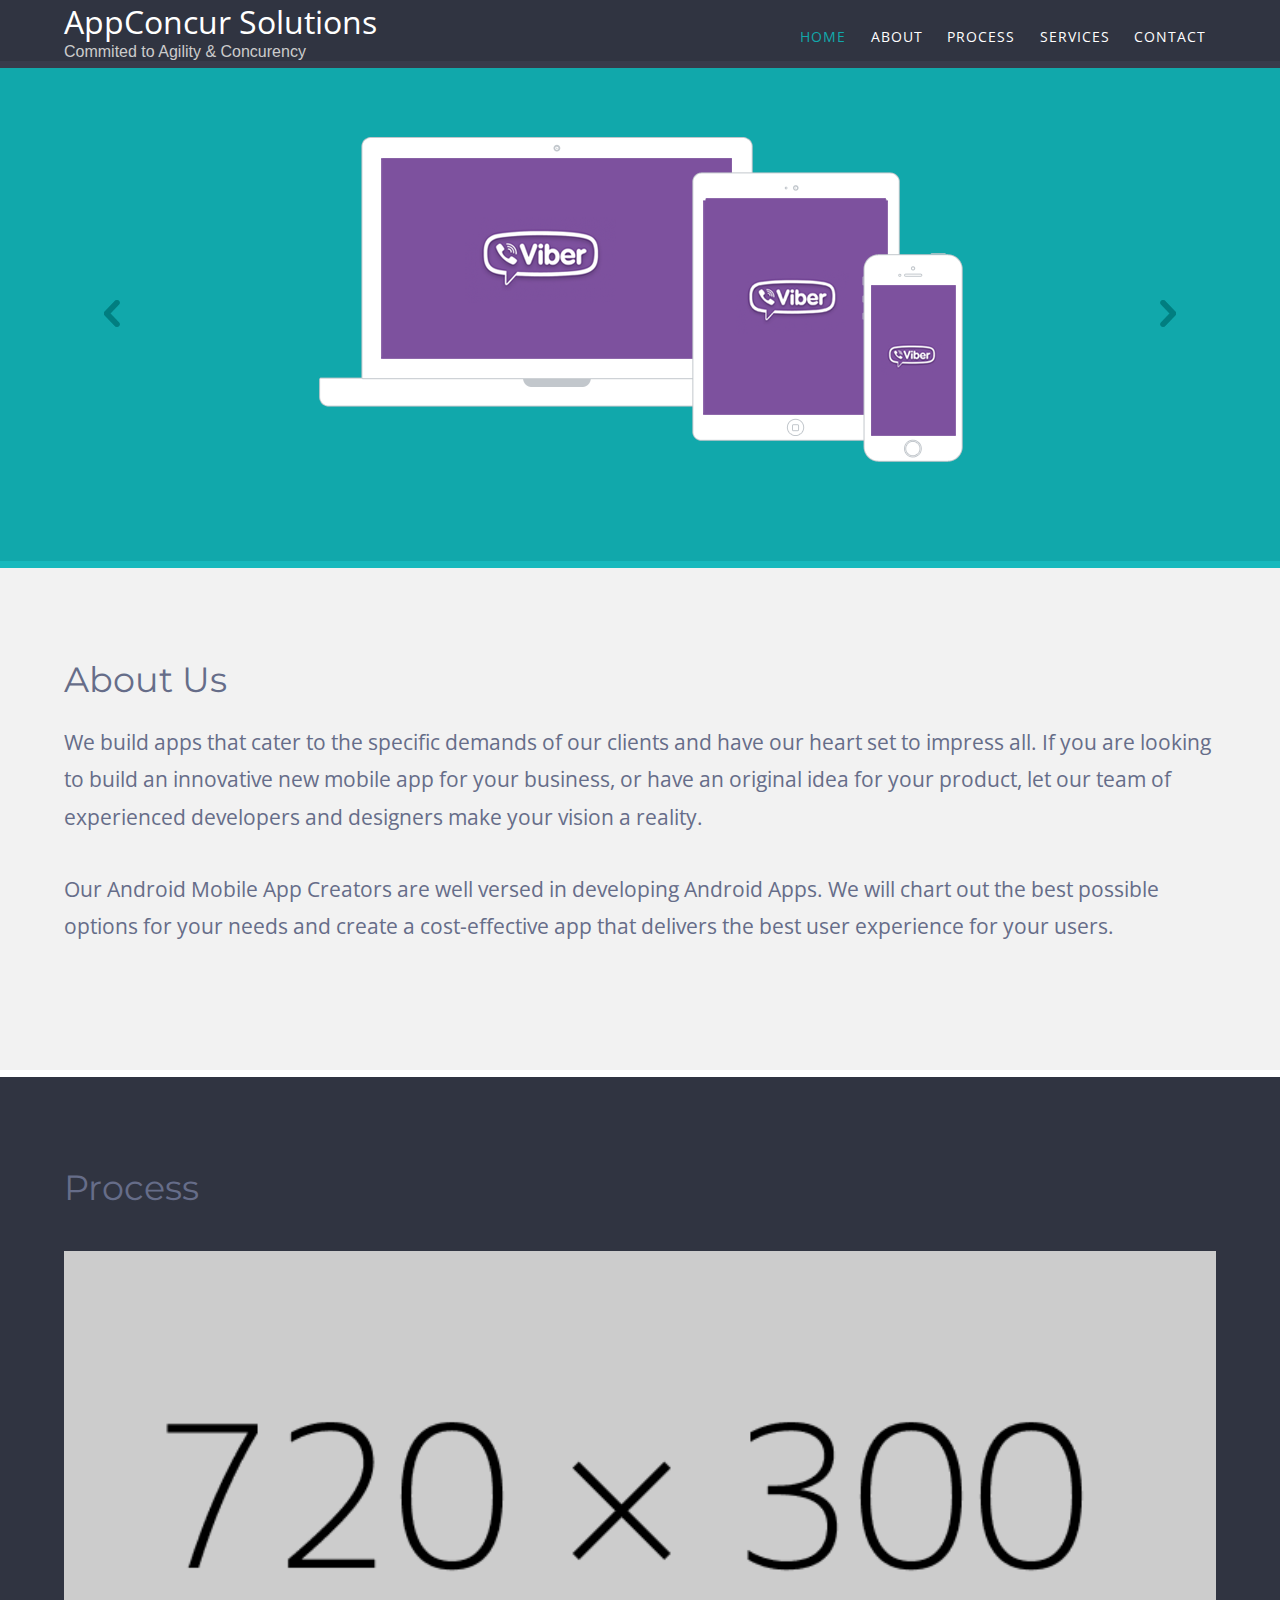
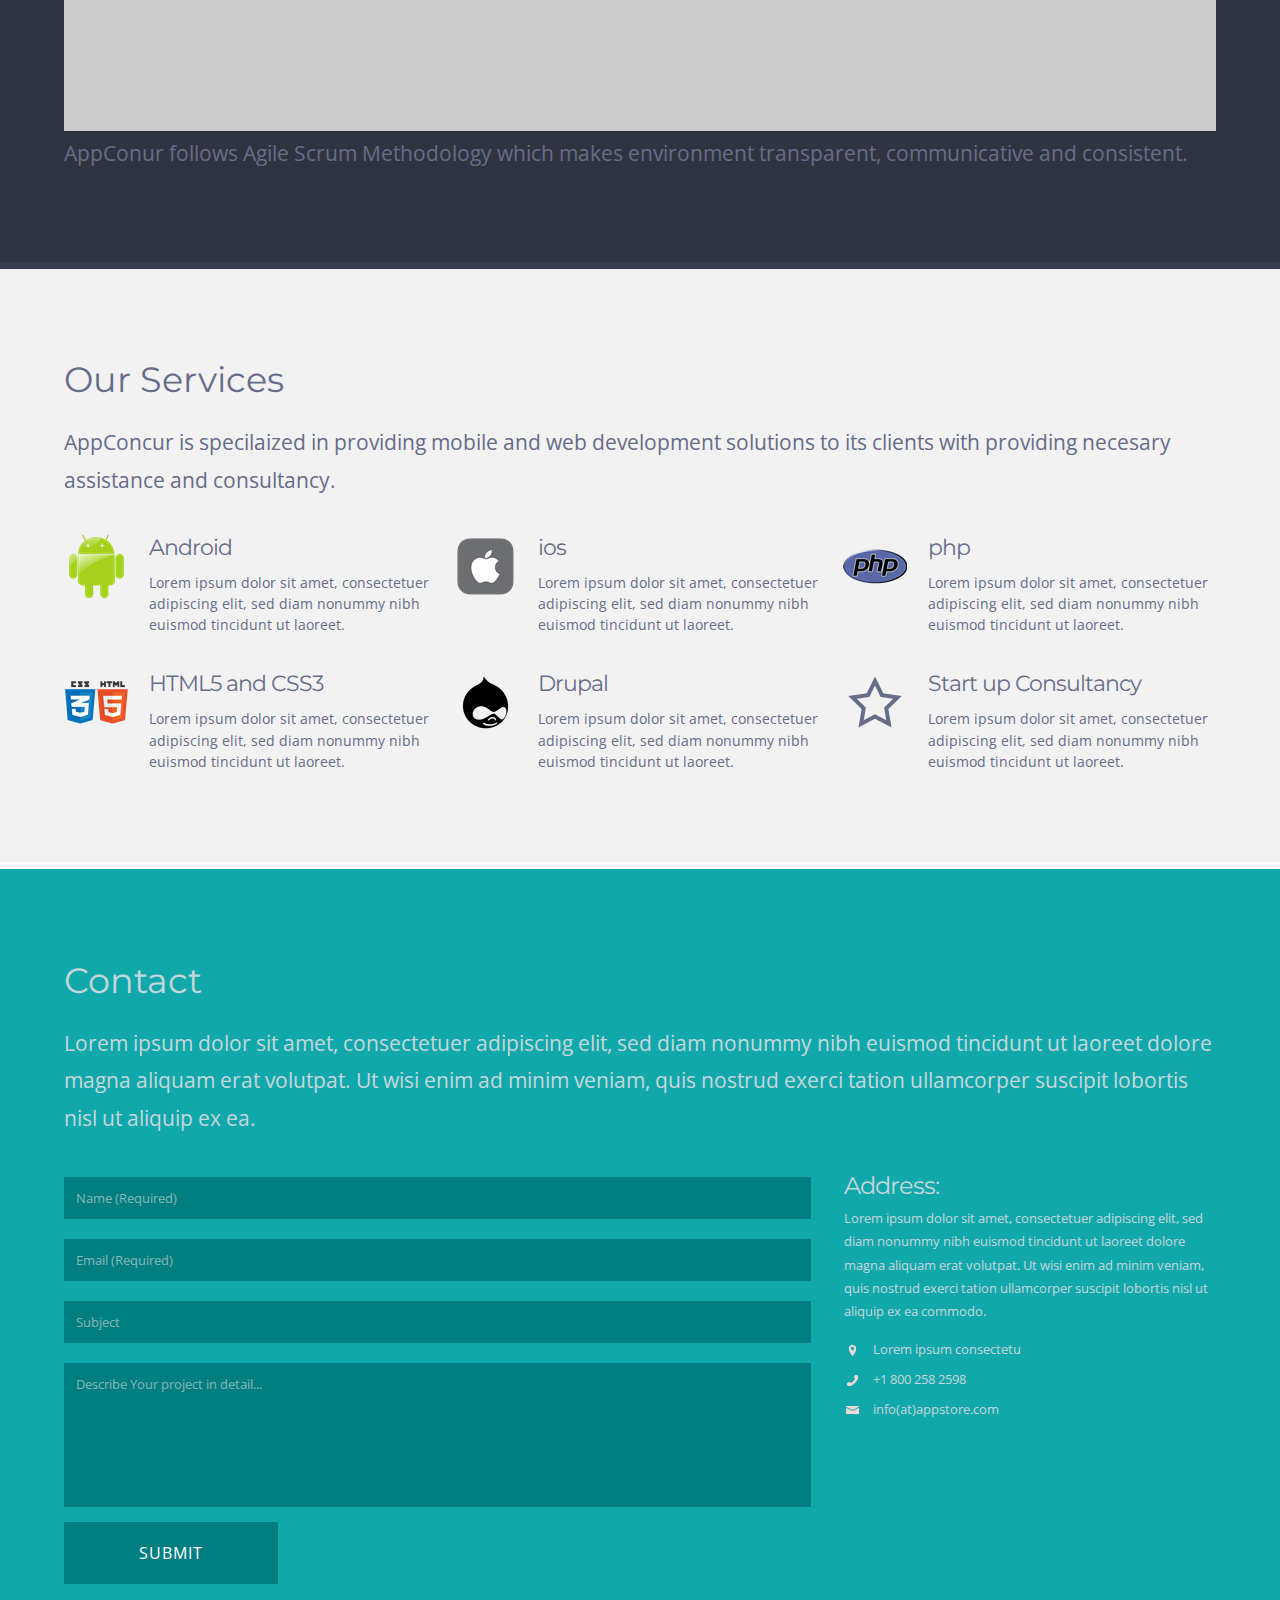
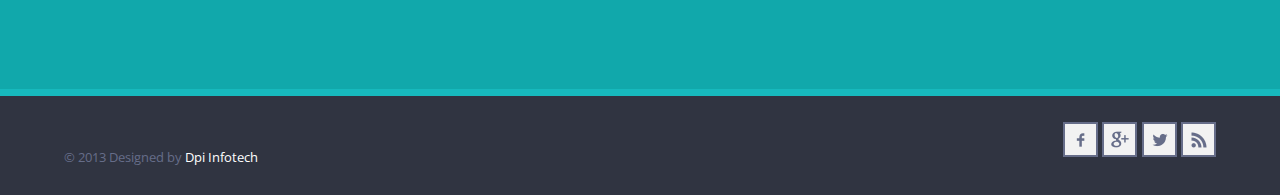
==== index.html @ c30df6b6 "new site update" ====
<!--A Design by W3layouts
Author: W3layout
Author URL: http://w3layouts.com
License: Creative Commons Attribution 3.0 Unported
License URL: http://creativecommons.org/licenses/by/3.0/
-->
<!DOCTYPE HTML>
<html>
<head>
<title>AppConcur Solutions</title>
<link href="css/style.css" rel="stylesheet" type="text/css" media="all" />
<meta name="viewport" content="width=device-width, initial-scale=1, maximum-scale=1">
<meta http-equiv="Content-Type" content="text/html; charset=utf-8" />
<link href='http://fonts.googleapis.com/css?family=Open+Sans' rel='stylesheet' type='text/css'>
<link href='http://fonts.googleapis.com/css?family=Montserrat' rel='stylesheet' type='text/css'>
<script type="text/javascript" src="https://ajax.googleapis.com/ajax/libs/jquery/1.9.1/jquery.min.js"></script>
<!--light box-->
<script src="js/superfish.js"></script>
<script type="text/javascript" src="js/jquery.lightbox.js"></script>
<link rel="stylesheet" type="text/css" href="css/lightbox.css" media="screen">
	<script type="text/javascript">
		$(function() {
			$('.gallery a').lightBox();
		});
   </script>
<script type="text/javascript" src="js/move-top.js"></script>
<script type="text/javascript" src="js/easing.js"></script>
   <script type="text/javascript">
		jQuery(document).ready(function($) {
			$(".scroll").click(function(event){		
				event.preventDefault();
				$('html,body').animate({scrollTop:$(this.hash).offset().top},1200);
			});
		});
	</script>
</head>
<body>
   <div class="header">	
    <div class="header-top">
       <div class="wrap"> 
	         <div class="logo">
				<!--<a href="index.html"><img src="images/logo.png" alt=""/></a>-->
				<h1><a href="index.html">AppConcur Solutions</a></h1>
				<h3 style="color:#ccc;">Commited to Agility & Concurency</h3>
			 </div>
			 <div class="cssmenu">
				<ul id="nav">
					 <li class="current"><a href="#section-1">Home</a></li>
					 <li><a href="#section-2">About</a></li>
					 <li><a href="#section-3">Process</a></li>
					 <li><a href="#section-4">Services</a></li>
				     <li><a href="#section-5">Contact</a></li>
				</ul>
		    </div>
		    <div class="clear"></div>
	   </div>
	 </div>
   </div>
   <div class="banner section" id="section-1">
       <div class="wrap"> 		 
           <div class="wmuSlider example1">
			   <div class="wmuSliderWrapper">
				   <article style="position: absolute; width: 100%; opacity: 0;"> <img src="images/header-banner.png" alt=""> </article>
				   <article style="position: relative; width: 100%; opacity: 1;"> <img src="images/header-banner1.png" alt=""> </article>
				   <article style="position: absolute; width: 100%; opacity: 0;"> <img src="images/header-banner.png" alt=""> </article>
				   <article style="position: absolute; width: 100%; opacity: 0;"> <img src="images/header-banner1.png" alt=""> </article>
				   <article style="position: absolute; width: 100%; opacity: 0;"> <img src="images/header-banner.png" alt=""> </article>
				</div>
                <a class="wmuSliderPrev">Previous</a><a class="wmuSliderNext">Next</a>
           </div>
            	      <script src="js/jquery.wmuSlider.js"></script> 
					  <script type="text/javascript" src="js/modernizr.custom.min.js"></script> 
						<script>
       						 $('.example1').wmuSlider();         
   						</script> 	           	      
        </div>
    </div>
	<div class="main" id="container">
	   <div class="content-top section" id="section-2">
	       <div class="wrap">
		        <h2>About Us</h2>
				<p>We build apps that cater to the specific demands of our clients and have our heart set to impress all. If you are looking to build an innovative new mobile app for your business, or have an original idea for your product, let our team of experienced developers and designers make your vision a reality. 

				</p>
				<p>
Our Android Mobile App Creators are well versed in developing Android Apps. We will chart out the best possible options for your needs and create a cost-effective app that delivers the best user experience for your users. </p>
				</p>
				<div class="clear"></div>
			   </div>
		    </div>
		 </div>   
	   <div class="content-middle section" id="section-3">
		  <div class="wrap">
				 <h2>Process</h2>
				 <br/>
				 <img src="images/pop.png" style="width:100%;">
				 <p>AppConur follows Agile Scrum Methodology which makes environment transparent, communicative and consistent.
				 
				 </p>
				 
				 
		   <div class="container">
	
	
	
	  </div>
	 </div>
    </div>
		<div class="content-top section" id="section-4">
		   <div class="wrap">
		        <h2>Our Services</h2>
				<p>AppConcur is specilaized in providing mobile and web development solutions to its clients with providing
				necesary assistance and consultancy.
				
				</p>
				<div class="content-topbox">
				  <div class="col_1_of_3 span_1_of_3">
					<div class="dc-head">
						<div class="dc-head-icon">
							<span> </span>
						</div>
						<div class="dc-head-info">
							<h3>Android</h3>
							<span>Lorem ipsum dolor sit amet, consectetuer adipiscing elit, sed diam nonummy nibh euismod tincidunt ut laoreet.</span>
						</div>
						<div class="clear"> </div>
					</div>
				  </div>
				 <div class="col_1_of_3 span_1_of_3">
					<div class="dc-head">
						<div class="dc-head-icon1">
							<span> </span>
						</div>
						<div class="dc-head-info">
							<h3>ios</h3>
							<span>Lorem ipsum dolor sit amet, consectetuer adipiscing elit, sed diam nonummy nibh euismod tincidunt ut laoreet.</span>
						</div>
						<div class="clear"> </div>
					</div>
				  </div>
				  <div class="col_1_of_3 span_1_of_3">
					<div class="dc-head">
						<div class="dc-head-icon2">
							<span> </span>
						</div>
						<div class="dc-head-info">
							<h3>php</h3>
							<span>Lorem ipsum dolor sit amet, consectetuer adipiscing elit, sed diam nonummy nibh euismod tincidunt ut laoreet.</span>
						</div>
						<div class="clear"> </div>
					</div>
				  </div>
				<div class="clear"></div>
			</div>
			<div class="section group">
				  <div class="col_1_of_3 span_1_of_3">
					<div class="dc-head">
						<div class="dc-head-icon3">
							<span> </span>
						</div>
						<div class="dc-head-info">
							<h3>HTML5 and CSS3</h3>
							<span>Lorem ipsum dolor sit amet, consectetuer adipiscing elit, sed diam nonummy nibh euismod tincidunt ut laoreet.</span>
						</div>
						<div class="clear"> </div>
					</div>
				  </div>
				 <div class="col_1_of_3 span_1_of_3">
					<div class="dc-head">
						<div class="dc-head-icon4">
							<span> </span>
						</div>
						<div class="dc-head-info">
							<h3>Drupal</h3>
							<span>Lorem ipsum dolor sit amet, consectetuer adipiscing elit, sed diam nonummy nibh euismod tincidunt ut laoreet.</span>
						</div>
						<div class="clear"> </div>
					</div>
				  </div>
				  <div class="col_1_of_3 span_1_of_3">
					<div class="dc-head">
						<div class="dc-head-icon5">
							<span> </span>
						</div>
						<div class="dc-head-info">
							<h3>Start up Consultancy</h3>
							<span>Lorem ipsum dolor sit amet, consectetuer adipiscing elit, sed diam nonummy nibh euismod tincidunt ut laoreet.</span>
						</div>
						<div class="clear"> </div>
					</div>
				  </div>
				<div class="clear"></div>
			</div>
		   </div>
		</div>
	</div>
    <div class="footer section" id="section-5">
       <div class="footer-top">
     	  <div class="wrap">
     		<h2>Contact</h2>
			<p>Lorem ipsum dolor sit amet, consectetuer adipiscing elit, sed diam nonummy nibh euismod tincidunt ut laoreet dolore magna aliquam erat volutpat. Ut wisi enim ad minim veniam, quis nostrud exerci tation ullamcorper suscipit lobortis nisl ut aliquip ex ea.</p>
			<div class="section group">
			  <div class="col span_2_of_3">
				  <div class="contact-form">
				  	  <form method="post" action="contact-post.html">
					    	<div>
					    		<input type="text" class="textbox" value="Name (Required)" onfocus="this.value = '';" onblur="if (this.value == '') {this.value = 'Name';}">
						    	
						    </div>
						    <div>
						    	<input type="text" class="textbox" value="Email (Required)" onfocus="this.value = '';" onblur="if (this.value == '') {this.value = 'Email';}">
						    </div>
						    <div>
						     	<input type="text" class="textbox" value="Subject" onfocus="this.value = '';" onblur="if (this.value == '') {this.value = 'Subject';}">
						    </div>
						    <div>
						    	<textarea value="Message:" onfocus="this.value = '';" onblur="if (this.value == '') {this.value = 'Message';}">Describe Your project in detail...</textarea>
						    </div>
						    <button class="btn btn-8 btn-8c">Submit</button>
					    </form>
				  </div>
  				</div>
				<div class="col span_1_of_3">
					<div class="company_address">
				     	<h5>Address:</h5>
				     	<p>Lorem ipsum dolor sit amet, consectetuer adipiscing elit, sed diam nonummy nibh euismod tincidunt ut laoreet dolore magna aliquam erat volutpat. Ut wisi enim ad minim veniam, quis nostrud exerci tation ullamcorper suscipit lobortis nisl ut aliquip ex ea commodo.</p>
						<ul class="list3">
							<li>
								<img src="images/location.png" alt=""/>
								<div class="extra-wrap">
								  <p>Lorem ipsum  consectetu</p>
								</div>
							</li>
							<li>
								<img src="images/phone.png" alt=""/>
								<div class="extra-wrap">
									<p>+1 800 258 2598</p>
								</div>
							</li>
							<li>
								<img src="images/mail.png" alt=""/>
								<div class="extra-wrap">
									<p>info(at)appstore.com</p>
								</div>
							</li>
						</ul>
				   </div>
				 </div>
				 <div class="clear"></div>
			  </div>
     	</div>
     </div>
     <div class="footer-bottom">
       <div class="wrap">
        <div class="copy">
		    <p class="copy">© 2013 Designed by  <a href="#" target="_blank">Dpi Infotech</a> </p>
	    </div>
	    <div class="social-footer">	
			<ul>	
		        <li class="facebook"><a href="#"><span> </span></a></li>
			    <li class="google"><a href="#"><span> </span></a></li>
			    <li class="twitter"><a href="#"><span> </span></a></li>
			    <li class="rss"><a href="#"><span> </span></a></li>	        	
		   </ul>
	    </div>
	    <div class="clear"></div>
	    <script type="text/javascript">
			$(document).ready(function() {
			
				var defaults = {
		  			containerID: 'toTop', // fading element id
					containerHoverID: 'toTopHover', // fading element hover id
					scrollSpeed: 1200,
					easingType: 'linear' 
		 		};
				
				
				$().UItoTop({ easingType: 'easeOutQuart' });
				
			});
		</script>
           <a href="#" id="toTop" style="display: block;"><span id="toTopHover" style="opacity: 1;"></span></a>
	  </div>
	</div>
	<script src="js/jquery.scrollTo.js"></script>
	<script src="js/jquery.nav.js"></script>
	<script>
	$(document).ready(function() {
		$('#nav').onePageNav({
			begin: function() {
			console.log('start')
			},
			end: function() {
			console.log('stop')
			}
		});
	});
	</script>
</div>
</body>
</html>
---- css/style.css ----
/*
Author: W3layout
Author URL: http://w3layouts.com
License: Creative Commons Attribution 3.0 Unported
License URL: http://creativecommons.org/licenses/by/3.0/
*/
/* reset */
html,body,div,span,applet,object,iframe,h1,h2,h3,h4,h5,h6,p,blockquote,pre,a,abbr,acronym,address,big,cite,code,del,dfn,em,img,ins,kbd,q,s,samp,small,strike,strong,sub,sup,tt,var,b,u,i,dl,dt,dd,ol,nav ul,nav li,fieldset,form,label,legend,table,caption,tbody,tfoot,thead,tr,th,td,article,aside,canvas,details,embed,figure,figcaption,footer,header,hgroup,menu,nav,output,ruby,section,summary,time,mark,audio,video{margin:0;padding:0;border:0;font-size:100%;font:inherit;vertical-align:baseline;}
article, aside, details, figcaption, figure,footer, header, hgroup, menu, nav, section {display: block;}
ol,ul{list-style:none;margin:0;padding:0;}
blockquote,q{quotes:none;}
blockquote:before,blockquote:after,q:before,q:after{content:'';content:none;}
table{border-collapse:collapse;border-spacing:0;}
/* start editing from here */
a{text-decoration:none;}
.txt-rt{text-align:right;}/* text align right */
.txt-lt{text-align:left;}/* text align left */
.txt-center{text-align:center;}/* text align center */
.float-rt{float:right;}/* float right */
.float-lt{float:left;}/* float left */
.clear{clear:both;}/* clear float */
.pos-relative{position:relative;}/* Position Relative */
.pos-absolute{position:absolute;}/* Position Absolute */
.vertical-base{	vertical-align:baseline;}/* vertical align baseline */
.vertical-top{	vertical-align:top;}/* vertical align top */
.underline{	padding-bottom:5px;	border-bottom: 1px solid #eee; margin:0 0 20px 0;}/* Add 5px bottom padding and a underline */
nav.vertical ul li{	display:block;}/* vertical menu */
nav.horizontal ul li{	display: inline-block;}/* horizontal menu */
img{max-width:100%;}
/*end reset*/
body{
	font-family:Arial, Helvetica, sans-serif;
	background:#fff;
}
.wrap{
	width:80%;
	margin:0 auto;
	-moz-transition:all .2s linear;
	-webkit-transition:all .2s linear; 
	-o-transition:all .2s linear; 
	-ms-transition:all .2s linear;
}
.header-top{
	position: fixed;
	z-index:9999;
	width: 100%;
	clear: both;
	background:#303441;
	border-bottom:7px solid #383B4B;
}
.logo{
	float:left;
}
.logo h1 a{
	font-family: 'Open Sans', sans-serif;
	color:#fff;
	font-size:2em;
}
/*--menu--*/
.cssmenu{
	float:right;
	padding-top: 17px;
}
.cssmenu > ul > li {
	display: inline-block;
}
.cssmenu > ul > li.active a, .cssmenu > ul > li a:hover {
	color:#11A8AB;
}
#nav .current a {
	color:#11A8AB;
}
.cssmenu > ul > li > a {
	color:#fff;
	display: block;
	margin: 10px 10px;
	letter-spacing: 1px;
	font-size:0.89em;
	font-family: 'Open Sans', sans-serif;
	text-transform: uppercase;
}
.banner{
	background:#11A8AB;
	padding:8% 0 5%;
	border-bottom:7px solid #17B9BD;
	position:relative;
}
/**** Slider *****/
.wmuSlider {
	position: relative;
	overflow: hidden;
}
.wmuSlider .wmuSliderWrapper article {
	position: relative;
	text-align: center;
}
.wmuSlider .wmuSliderWrapper article img {
	max-width: 100%;
	width: auto;
	height: auto;
	display:block;
	margin:0 auto;
}
.wmuGallery .wmuGalleryImage {
	position: relative;
	text-align: center;
}
.wmuGallery .wmuGalleryImage img {
	max-width: 100%;
	width: auto;
	height: auto;
}
/* Default Skin */
.wmuGallery .wmuGalleryImage {
	margin-bottom: 10px;
}
.wmuSliderPrev, .wmuSliderNext {
	position: absolute;
	width:39px;
	height:39px;
	text-indent: -9999px;
	background: url(../images/arrows.png) no-repeat;
	top:58%;
	margin-top: -40px;
	z-index: 2;
	cursor:pointer;
}
.wmuSliderPrev {
	background-position:20px 3px;
	left:20px;
}
.wmuSliderNext {
	background-position:-20px 3px;
	right:20px;
}
/*--content--*/
.content-top{
	background:#f2f2f2;
	padding:7% 0;
	border-bottom: 7px solid #FFF;
}
.content-top h2{
	font-family: 'Montserrat', sans-serif;
	color:#666d89;
	font-size:2.2em;
	margin-bottom:2%;
}
.content-top p{
	font-family: 'Open Sans', sans-serif;
	color:#666d89;
	font-size:1.3em;
	line-height:1.8em;
	margin-bottom:3%;
}
/*  GRID OF THREE   ============================================================================= */
.col_1_of_3{
	display: block;
	float:left;
	margin:0% 0 0% 1.6%;
}
.col_1_of_3:first-child { margin-left: 0; }
.span_1_of_3 {
	width:32.2%;
}
.span_1_of_3  h3{
	color:#666D89;
	margin-bottom:0.5em;
	font-size:1.4em;
	line-height: 1.2;
	font-family: 'Montserrat', sans-serif;
	font-weight : normal;
	margin-top: 0px;
	letter-spacing: -1px;
}
.span_1_of_3  p  {
	font-size:0.8125em;
	padding:0.5em 0;
	color: #333;
	line-height: 1.5em;
	font-family: 'Open Sans', sans-serif;	
}
/***** Media Quries *****/
@media only screen and (max-width: 1024px) {
	.wrap{
		width:95%;
	}	
}
/*  GO FULL WIDTH AT LESS THAN 640 PIXELS */
@media only screen and (max-width: 640px) and (min-width: 480px) {
	.wrap{
		width:95%;
	}
	.col_1_of_3{ 
		margin: 1% 0 1% 0%;
	}
	.span_1_of_3 {
		width:94%;
		padding:3%;  
	}
}
/*  GO FULL WIDTH AT LESS THAN 480 PIXELS */
@media only screen and (max-width: 480px) {
     
     .wrap{
		width:95%;
	}		
	.col_1_of_3{ 
		margin: 1% 0 1% 0%;
	}
	.span_1_of_3 {
		width:92%;
		padding:4%;
	}
}
.dc-head-icon, .dc-head-icon1, .dc-head-icon2, .dc-head-icon3, .dc-head-icon4, .dc-head-icon5{
	float: left;
	width: 17.5%;
}
.dc-head-info {
	float: left;
	width: 76.5%;
	margin-left: 20px;
}
.dc-head-icon span {
	height: 64px;
	width: 64px;
	display: block;
	background: url(../images/Android-icon.png) no-repeat;
	vertical-align: middle;
}
.dc-head-icon1 span {
	height:64px;
	width:64px;
	display: block;
	background: url(../images/ios.png) no-repeat;
	vertical-align: middle;
}
.dc-head-icon2 span {
	height:64px;
	width:64px;
	display: block;
	background: url(../images/icon_php.png) no-repeat;
	vertical-align: middle;
}
.dc-head-icon3 span {
	height:80px;
	width:80px;
	display: block;
	background: url(../images/htmlcss.png) no-repeat;
	vertical-align: middle;
}
.dc-head-icon4 span {
	height:64px;
	width:64px;
	display: block;
	background: url(../images/drupal.png) no-repeat;
	vertical-align: middle;
}
.dc-head-icon5 span {
	height:64px;
	width:64px;
	display: block;
	background: url(../images/star.png) no-repeat;
	vertical-align: middle;
}
.dc-head-info span {
	font-family: 'Open Sans', sans-serif;
	color: #666D89;
	font-size: 0.89em;
	line-height: 1.5em;
}
.content-topbox{
	padding-bottom:3%;
}
.content-middle{
	padding:7% 0;
	background:#303441;
	border-bottom: 7px solid #383B4B;
}
.content-middle h2 {
	font-family: 'Montserrat', sans-serif;
	color:#666d89;
	font-size: 2.2em;
	margin-bottom: 2%;
}
.content-middle p {
	font-family: 'Open Sans', sans-serif;
	color:#666d89;
	font-size: 1.3em;
	line-height: 1.8em;
}
#info {
	-webkit-border-radius:5px;
	-moz-border-radius:5px;
	border-radius:5px;				
	background:#fcf8e3;
	border:1px solid  #fbeed5;
	width:95%;
	max-width:900px;
	margin:0 auto 40px auto;
	font-family:arial;
	font-size:12px;
	-webkit-box-sizing: border-box;
	-moz-box-sizing: border-box;
	-o-box-sizing: border-box;
}

	#info .info-wrapper {
		padding:10px;
	-webkit-box-sizing: border-box;
	-moz-box-sizing: border-box;
	-o-box-sizing: border-box;

	}
	#info a {
		color:#c09853;
		text-decoration:none;
	}
	#info p {
		margin:5px 0 0 0;
	}
.container { 
	position: relative; 
	-webkit-transition: all 1s ease;
  -moz-transition: all 1s ease;
  -o-transition: all 1s ease;
  transition: all 1s ease;	
 font-family: 'Open Sans', sans-serif;
}
#filters {
	padding:30px 0 70px;
	list-style: none;
	
}
	#filters li {
		float:left;
	}
	#filters li span {
	color:#666D89;
	font-family: 'Open Sans', sans-serif;
	font-size: 0.8125em;
	font-weight: normal;
	padding: 5px 12px;
	background: none;
	display: inline-block;
	-webkit-transition: all 0.3s ease-out;
	-moz-transition: all 0.3s ease-out;
	-ms-transition: all 0.3s ease-out;
	-o-transition: all 0.3s ease-out;
	transition: all 0.3s ease-out;
	cursor: pointer;
	margin-right: 10px;
	border: 1px solid #666D89;
	border-radius: 10px;
	-webkit-border-radius: 10px;
	-moz-border-radius: 10px;
	-o-border-radius: 10px;
	}
	#filters li span:hover {
		background: none;
		color: #FFF;
		border: 1px solid #FFF;
		border-radius: 10px;
		-webkit-border-radius: 10px;
		-moz-border-radius: 10px;
		-o-border-radius: 10px;
	}
   #filters li span.active {
		background: none;
		color: #FFF;
		border: 1px solid #FFF;
		border-radius: 10px;
		-webkit-border-radius: 10px;
		-moz-border-radius: 10px;
		-o-border-radius: 10px;
	}
#portfoliolist .portfolio {
	-webkit-box-sizing: border-box;
	-moz-box-sizing: border-box;
	-o-box-sizing: border-box;
	width:23.5%;
	margin-right:25px;
	display:none;
	float:left;
	overflow:hidden;
}
#portfoliolist .portfolio1 {
	-webkit-box-sizing: border-box;
	-moz-box-sizing: border-box;
	-o-box-sizing: border-box;
	width:23.5%;
	margin-right:0;
	display:none;
	float:left;
	overflow:hidden;
}
.portfolio-wrapper {
		overflow:hidden;
		position: relative !important;
		cursor:pointer;
	}
	.portfolio img, .portfolio1 img {
		max-width:100%;
		display: block;
		opacity: 5;
		transition: all 300ms!important;
		-webkit-transition: all 300ms!important;
		-moz-transition: all 300ms!important;
	}
	.portfolio img:hover, .portfolio1 img:hover {
		-webkit-filter: grayscale(50%);
	}
	.portfolio .label, .portfolio1 .label {
		position: absolute;
		width: 100%;
		height:40px;
		bottom:-40px;
	}
		.portfolio .label-bg, .portfolio1 .label-bg {
			background: #555;
			width: 100%;
			height:100%;
			position: absolute;
			top:0;
			left:0;
		}
		.portfolio .label-text, .portfolio1 .label-text {
			color: #fff;
			position: relative;
			z-index: 500;
			padding: 2px 8px;
			font-size: 0.875em;
		}
			.portfolio .text-category, .portfolio1 .text-category {
				display:block;
				font-size:9px;
				font-size: 12px;
				text-transform:uppercase;
			}
/* #Tablet (Portrait) */
@media only screen and (min-width: 768px) and (max-width: 959px) {
	.container {
	}
}
/*  #Mobile (Portrait) - Note: Design for a width of 320px */
@media only screen and (max-width: 767px) {
	.container { 
		width: 95%; 
	}
	#portfoliolist .portfolio {
		width:48%;
		margin:1%;
	}		
	#ads {
		display:none;
	}
}
/* #Mobile (Landscape) - Note: Design for a width of 480px */
@media only screen and (min-width: 480px) and (max-width: 767px) {
	.container {
		width: 70%;
	}
	#ads {
		display:none;
	}
}
.text{
	padding:20px;
	background:#363B50;
}
.text h5{
	color:#fff;
	font-size:1.2em;
	text-align:center;
	padding-bottom:10px;
}
.text p{
	color:#fff;
	font-size:0.8125em;
	line-height:1.5em;
}
.top-box{
	margin-bottom:25px;
}
.middle-box{
	margin-bottom:25px;
}
.desc{
	padding-top:4%;
}
.desc h4 a{
	font-family: 'Montserrat', sans-serif;
	color: #666D89;
	font-size:1.5em;
}
.desc h4 a:hover{
	color:#11A8AB;
}
.desc p {
	font-family: 'Open Sans', sans-serif;
	color: #666D89;
	font-size:0.8125em;
	line-height: 1.8em;
	margin-bottom:10px;
}
.social-icons ul li:first-child, ol li:first-child {
	margin-top: 0px;
	margin-left: 0;
}
.social-icons li {
	display: inline-block;
}
li.facebook a span{
	height: 35px;
	width: 35px;
	display: block;
	background: url(../images/social.png) no-repeat;
}
li.facebook a span:hover{
	background: url(../images/social.png) no-repeat 0px -40px;
	height: 35px;
}
li.google a span{
	height: 35px;
	width: 35px;
	display: block;
	background: url(../images/social.png) no-repeat -78px 0px;
}
li.google a span:hover{
	background: url(../images/social.png) no-repeat -78px -40px;
	height: 35px;
}
li.twitter a span{
	height: 35px;
	width: 35px;
	display: block;
	background: url(../images/social.png) no-repeat -39px 0px;	
}
li.twitter a span:hover{
	background: url(../images/social.png) no-repeat -39px -40px;
	height: 35px;
}
li.rss a span{
	height: 35px;
	width: 35px;
	display: block;
	background: url(../images/social.png) no-repeat -115px 0px;	
}
li.rss a span:hover{
	background: url(../images/social.png) no-repeat -115px -40px;
	height: 35px;
}
/*--footer--*/
.footer-top{
	background:#11A8AB;
	padding:7% 0 5%;
	border-bottom: 7px solid #17B9BD;
}
.footer-top h2 {
	font-family: 'Montserrat', sans-serif;
	color:#C6D7DA;
	font-size: 2.2em;
	margin-bottom: 2%;
}
.footer-top p {
	font-family: 'Open Sans', sans-serif;
	color:#C6D7DA;
	font-size: 1.3em;
	line-height: 1.8em;
	margin-bottom: 2%;
}
/*  Contact Form  ============================================================================= */
.col{
	display: block;
	float:left;
	margin: 1% 0 1% 1.6%;
}
.col:first-child{
	margin-left:0;
}	
.span_2_of_3 {
	width: 66.1%;
}
.span_1_of_3 {
	width: 32.2%;
}
.contact-form{
	position:relative;
	padding-bottom:30px;
}
.contact-form div{
	padding:5px 0 15px;
}
.contact-form input[type="text"],.contact-form textarea{
	padding: 12px;
	display: block;
	width: 95%;
	background:#017e80;
	border: none;
	outline: none;
	color:#88B8B9;
	font-size: 0.8125em;
	font-family: 'Open Sans', sans-serif;
	-webkit-appearance: none;
}
.contact-form textarea{
	resize:none;
	height:120px;		
}
.btn {
	border: none;
	font-size: inherit;
	color: inherit;
	background: none;
	cursor: pointer;
	padding: 20px 75px;
	display: inline-block;
	color:#fff;
	text-transform: uppercase;
	letter-spacing: 1px;
	outline: none;
	position: relative;
	-webkit-transition: all 0.3s;
	-moz-transition: all 0.3s;
	transition: all 0.3s;
	font-family: 'Open Sans', sans-serif;
}
.btn-8 {
	display: block;
	background: #017E80;
	-webkit-transform-style: preserve-3d;
	-moz-transform-style: preserve-3d;
	transform-style: preserve-3d;
}
.btn-8c:hover {
	-webkit-transform: rotateY(15deg);
	-moz-transform: rotateY(15deg);
	-ms-transform: rotateY(15deg);
	transform: rotateY(15deg);
}
.company_address p{
	font-family: 'Open Sans', sans-serif;
	color:#C6D7DA;
	font-size:0.8125em;
	line-height: 1.8em;
	margin-bottom: 2%;
}
/***** Media Quries *****/
@media only screen and (max-width: 1024px) {
	.wrap{
		width:95%;
	}	
}
/*  GO FULL WIDTH AT LESS THAN 800 PIXELS */
@media only screen and (max-width: 800px) {
	.wrap{
		width:95%;
	}
	.span_2_of_3 {
	}
	.col{ 
		margin: 1% 0 1% 0%;
	}
	.span_1_of_3 {
	}
}
/*  GO FULL WIDTH AT LESS THAN 640 PIXELS */
@media only screen and (max-width: 640px) and (min-width: 480px) {
	.wrap{
		width:95%;
	}
	.span_2_of_3 {
		width:94%;
		padding:3%; 
	}
	.col{ 
		margin: 1% 0 1% 0%;
	}
	.span_1_of_3 {
		width:94%;
		padding:3%; 
	}
   .contact-form input[type="text"],.contact-form textarea{
		width:97%;
	}
}
/*  GO FULL WIDTH AT LESS THAN 480 PIXELS */
@media only screen and (max-width: 480px) {
	.wrap{
		width:95%;
	}
	.span_2_of_3 {
		width:90%;
		padding:5%; 
	}
	.col { 
		margin: 1% 0 1% 0%;
	}
	.span_1_of_3 {
		width:90%;
		padding:5%; 
	}
	.contact-form input[type="text"],.contact-form textarea{
		width:92%;
	}
}
.span_1_of_3 h5 {
	color:#C6D7DA;
	font-size:1.5em;
	line-height: 1.2;
	font-family: 'Montserrat', sans-serif;
	font-weight: normal;
	margin-top: 0px;
	letter-spacing: -1px;
}
.list3 li>img {
	float: left;
	margin-right: 13px;
	margin-top: 4px;
}
.extra-wrap {
	overflow: hidden;
}
.extra-wrap p {
	font-size: 0.8125em;
	padding: 0;
}
.footer-bottom{
	padding:2% 0;
	background: #303441;
	position: relative;
}
.copy{
	float:left;
	padding-top: 12px;
}
.copy p{
	font-family: 'Open Sans', sans-serif;
	color: #666D89;
	font-size:0.8125em;
	line-height: 1.8em;
}
.social-footer{
	float:right;
}
.social-footer li{
	display:inline-block;
}
.copy p a{
	color:#fff;
}
.copy p a:hover{
	color: #666D89;
}
#toTop {
	display: none;
	text-decoration: none;
	position: fixed;
	bottom: 10px;
	right: 10px;
	overflow: hidden;
	width: 32px;
	height: 32px;
	border: none;
	text-indent: 100%;
	background: url(../images/top-move.png) no-repeat right top;
}
/*--responsive design--*/
@media (max-width:1366px){
	.wrap{
		width:90%;
	}
	#portfoliolist .portfolio {
		width: 23.4%;
	}
}
@media (max-width:1280px){
	.wrap{
		width:90%;
	}
	#portfoliolist .portfolio {
		width:23.2%;
	}
}
@media (max-width:1024px){
	.wrap{
		width:90%;
	}
	#portfoliolist .portfolio {
		width:22.7%;
	}
	.dc-head-info {
		width: 75.5%;
	}
	.content-top {
		padding: 100px 0;
	}
	.content-middle {
		padding: 100px 0;
	}
	.footer-top {
		padding: 100px 0 50px;
	}
	.copy {
		padding-top:5px;
	}
	.wmuSliderPrev {
		left: -15px;
	}
	.wmuSliderNext {
		right: -20px;
	}
	.banner {
		padding: 120px 0 50px;
	}
	.wmuSlider .wmuSliderWrapper article img {
		max-width: 89%;
	}
	.social-footer {
		padding-right:10px;
	}
}
@media (max-width:800px){
	.wrap{
		width:90%;
	}
	#portfoliolist .portfolio {
		width:21.9%;
	}
	.dc-head-info {
		width: 68.5%;
		margin-left: 31px;
	}
	.content-top {
		padding: 100px 0;
	}
	.content-middle {
		padding: 100px 0;
	}
	.footer-top {
		padding: 100px 0 50px;
	}
	.copy {
		padding-top:10px;
	}
	.wmuSliderPrev {
		left: -15px;
	}
	.wmuSliderNext {
		right: -20px;
	}
	.banner {
		padding: 120px 0 50px;
	}
	.contact-form input[type="text"], .contact-form textarea {
		width: 88%;
	}
	.span_1_of_3 h5 {
		font-size: 1.4em;
	}
	.footer-top p {
		font-size: 1em;
	}
	.footer-top h2 {
		font-size: 2em;
	}
	.company_address p {
		font-size:0.8125em;
	}
	.content-top h2 {
		font-size: 2em;
	}
	.content-top p {
		font-size:1em;
	}
	.desc p {
		font-size:0.8125em;
	}
	.desc h4 {
		font-size: 1.4em;
	}
	.content-middle h2 {
		font-size: 2em;
	}
	.content-middle p {
		font-size:0.8125em;
	}
	.span_1_of_3 h3 {
		font-size: 1.2em;
	}
	.wmuSlider .wmuSliderWrapper article img {
		max-width: 87%;
	}
	.social-footer {
		padding-right: 20px;
	}
	.cssmenu > ul > li > a {
		margin: 10px 5px;
	}
	.text h5 {
		font-size: 1.1em;
	}
	.cssmenu {
		padding-top: 18px;
	}
}
@media (max-width:768px){
	.wrap{
		width:90%;
	}
	#portfoliolist .portfolio {
		width:21.8%;
	}
	.dc-head-info {
		width: 67.5%;
		margin-left: 31px;
	}
	.content-top {
		padding: 100px 0;
	}
	.content-middle {
		padding: 100px 0;
	}
	.footer-top {
		padding: 100px 0 50px;
	}
	.copy {
		padding-top:5px;
	}
	.wmuSliderPrev {
		left: -15px;
	}
	.wmuSliderNext {
		right: -20px;
	}
	.banner {
		padding: 120px 0 50px;
	}
	.contact-form input[type="text"], .contact-form textarea {
		width: 88%;
	}
	.span_1_of_3 h5 {
		font-size: 1.4em;
	}
	.footer-top p {
		font-size: 1em;
	}
	.footer-top h2 {
		font-size: 2em;
	}
	.company_address p {
		font-size:0.8125em;
	}
	.content-top h2 {
		font-size: 2em;
	}
	.content-top p {
		font-size:1em;
	}
	.desc p {
		font-size:0.8125em;
	}
	.desc h4 {
		font-size: 1.4em;
	}
	.content-middle h2 {
		font-size: 2em;
	}
	.content-middle p {
		font-size:0.8125em;
	}
	.span_1_of_3 h3 {
		font-size: 1em;
	}
	.wmuSlider .wmuSliderWrapper article img {
		max-width: 87%;
	}
	.dc-head-info span {
		font-size: 0.8125em;
	}
	.social-footer {
		padding-right: 20px;
	}
	.text h5 {
		font-size:1em;
	}
	.logo h1 a{
		font-size: 2.7em;
	}
	.cssmenu {
		padding-top:14px;
	}
}
@media (max-width:640px){
	.wrap{
		width:90%;
	}
	#portfoliolist .portfolio {
		width:21.8%;
	}
	.dc-head-info {
		width: 67.5%;
		margin-left: 31px;
	}
	.content-top {
		padding: 100px 0;
	}
	.content-middle {
		padding: 100px 0;
	}
	.footer-top {
		padding: 100px 0 50px;
	}
	.copy {
		padding-top:5px;
	}
	.wmuSliderPrev {
		left: -15px;
	}
	.wmuSliderNext {
		right: -20px;
	}
	.contact-form input[type="text"], .contact-form textarea {
		width: 88%;
	}
	.span_1_of_3 h5 {
		font-size: 1.4em;
	}
	.footer-top p {
		font-size: 1em;
	}
	.footer-top h2 {
		font-size: 2em;
	}
	.company_address p {
		font-size:0.8125em;
	}
	.content-top h2 {
		font-size: 2em;
	}
	.content-top p {
		font-size:1em;
	}
	.desc p {
		font-size:0.8125em;
	}
	.desc h4 {
		font-size: 1.4em;
	}
	.content-middle h2 {
		font-size: 2em;
	}
	.content-middle p {
		font-size:0.8125em;
	}
	.span_1_of_3 h3 {
		font-size: 1.2em;
	}
	.wmuSlider .wmuSliderWrapper article img {
		max-width: 87%;
	}
	.dc-head-info span {
		font-size: 0.8125em;
	}
	.banner {
		padding: 120px 0 50px;
	}
	.cssmenu > ul > li > a {
		font-size: 0.8125em;
		margin: 10px 3px;
	}
	#filters li span {
		font-size: 0.8125em;
	}
	.social-footer {
		padding-right: 20px;
	}
	.logo h1 a {
		font-size:2.5em;
	}
	.cssmenu {
		padding-top: 13px;
	}
	#portfoliolist .portfolio1 {
		width:100%;
	}
	#portfoliolist .portfolio {
		width:100%;
	}
}
@media (max-width:480px){
	.wrap{
		width:90%;
	}
	#portfoliolist .portfolio {
		width:21.8%;
	}
	.dc-head-info {
		width: 67.5%;
		margin-left: 31px;
	}
	.content-top {
		padding: 100px 0;
	}
	.content-middle {
		padding: 100px 0;
	}
	.footer-top {
		padding: 100px 0 50px;
	}
	.copy {
		padding-bottom:5px;
		float:none;
		text-align:center;
	}
	.wmuSliderPrev {
		left: -15px;
	}
	.wmuSliderNext {
		right: -20px;
	}
	.contact-form input[type="text"], .contact-form textarea {
		width: 88%;
	}
	.span_1_of_3 h5 {
		font-size: 1.4em;
	}
	.footer-top p {
		font-size:0.89em;
	}
	.footer-top h2 {
		font-size:1.7em;
	}
	.company_address p {
		font-size:0.8125em;
	}
	.content-top h2 {
		font-size:1.7em;
	}
	.content-top p {
		font-size:0.89em;
	}
	.desc p {
		font-size:0.8125em;
	}
	.desc h4 {
		font-size: 1.2em;
	}
	.content-middle h2 {
		font-size:1.7em;
	}
	.content-middle p {
		font-size:0.8125em;
	}
	.span_1_of_3 h3 {
		font-size: 1.1em;
	}
	.wmuSlider .wmuSliderWrapper article img {
		max-width: 87%;
	}
	.dc-head-info span {
		font-size: 0.8125em;
	}
	.banner {
		padding: 120px 0 50px;
	}
	.cssmenu > ul > li > a {
		font-size: 0.8125em;
		margin: 10px 6px;
	}
	#filters li span {
		font-size:12px;
	}
	.logo{
		float: none;
		padding-top:0px;
		text-align:center;
	}
	.cssmenu {
		float: none;
		padding-top: 0px;
		text-align: center;
	}
	.header-top {
		padding: 10px 0;
	}
	#filters li span {
		padding: 5px 5px;
		margin-right: 5px;
	}
	.social-footer {
		float: none;
		text-align: center;
	}
	#portfoliolist .portfolio1 {
		width:100%;
	}
	#portfoliolist .portfolio {
		width:100%;
	}
	.btn {
		padding: 12px 40px;
		font-size:0.8125em;
	}
}
@media (max-width:320px){
	.wrap{
		width:90%;
	}
	.dc-head-info {
		width: 67.5%;
		margin-left: 31px;
	}
	.content-top {
		padding: 100px 0;
	}
	.content-middle {
		padding: 100px 0;
	}
	.footer-top {
		padding: 100px 0 50px;
	}
	.copy {
		padding-bottom:5px;
		float:none;
		text-align:center;
	}
	.wmuSliderPrev {
		left: -15px;
	}
	.wmuSliderNext {
		right: -20px;
	}
	.contact-form input[type="text"], .contact-form textarea {
		width: 88%;
	}
	.span_1_of_3 h5 {
		font-size: 1.4em;
	}
	.footer-top p {
		font-size:0.89em;
	}
	.footer-top h2 {
		font-size:1.7em;
	}
	.company_address p {
		font-size:0.8125em;
	}
	.content-top h2 {
		font-size:1.7em;
	}
	.content-top p {
		font-size:0.89em;
	}
	.desc p {
		font-size:0.8125em;
	}
	.desc h4 {
		font-size: 1.2em;
	}
	.content-middle h2 {
		font-size:1.7em;
	}
	.content-middle p {
		font-size:0.89em;
	}
	.span_1_of_3 h3 {
		font-size: 1.1em;
	}
	.wmuSlider .wmuSliderWrapper article img {
		max-width:75%;
	}
	.dc-head-info span {
		font-size: 0.8125em;
	}
	.banner {
		padding: 130px 0 30px;
	}
	.cssmenu > ul > li > a {
		font-size: 10px;
		margin: 10px 1px;
	}
	#filters li span {
		font-size: 0.8125em;
	}
	.logo h1{
		float: none;
		padding-top:0px;
		text-align:center;
	}
	.logo h1 a{
		font-size:2em;
	}
	.cssmenu {
		float: none;
		padding-top: 0px;
		text-align: center;
	}
	.header-top {
		padding: 10px 0;
	}
	#filters li span {
		padding: 5px 5px;
		margin-right: 5px;
	}
	.social-footer {
		float: none;
		text-align: center;
	}
	.wmuSliderPrev, .wmuSliderNext {
		margin-top: -25px;
	}
	#portfoliolist .portfolio1 {
		width:100%;
	}
	#portfoliolist .portfolio {
		width:100%;
	}
	.btn {
		padding: 12px 40px;
		font-size:0.8125em;
	}
}
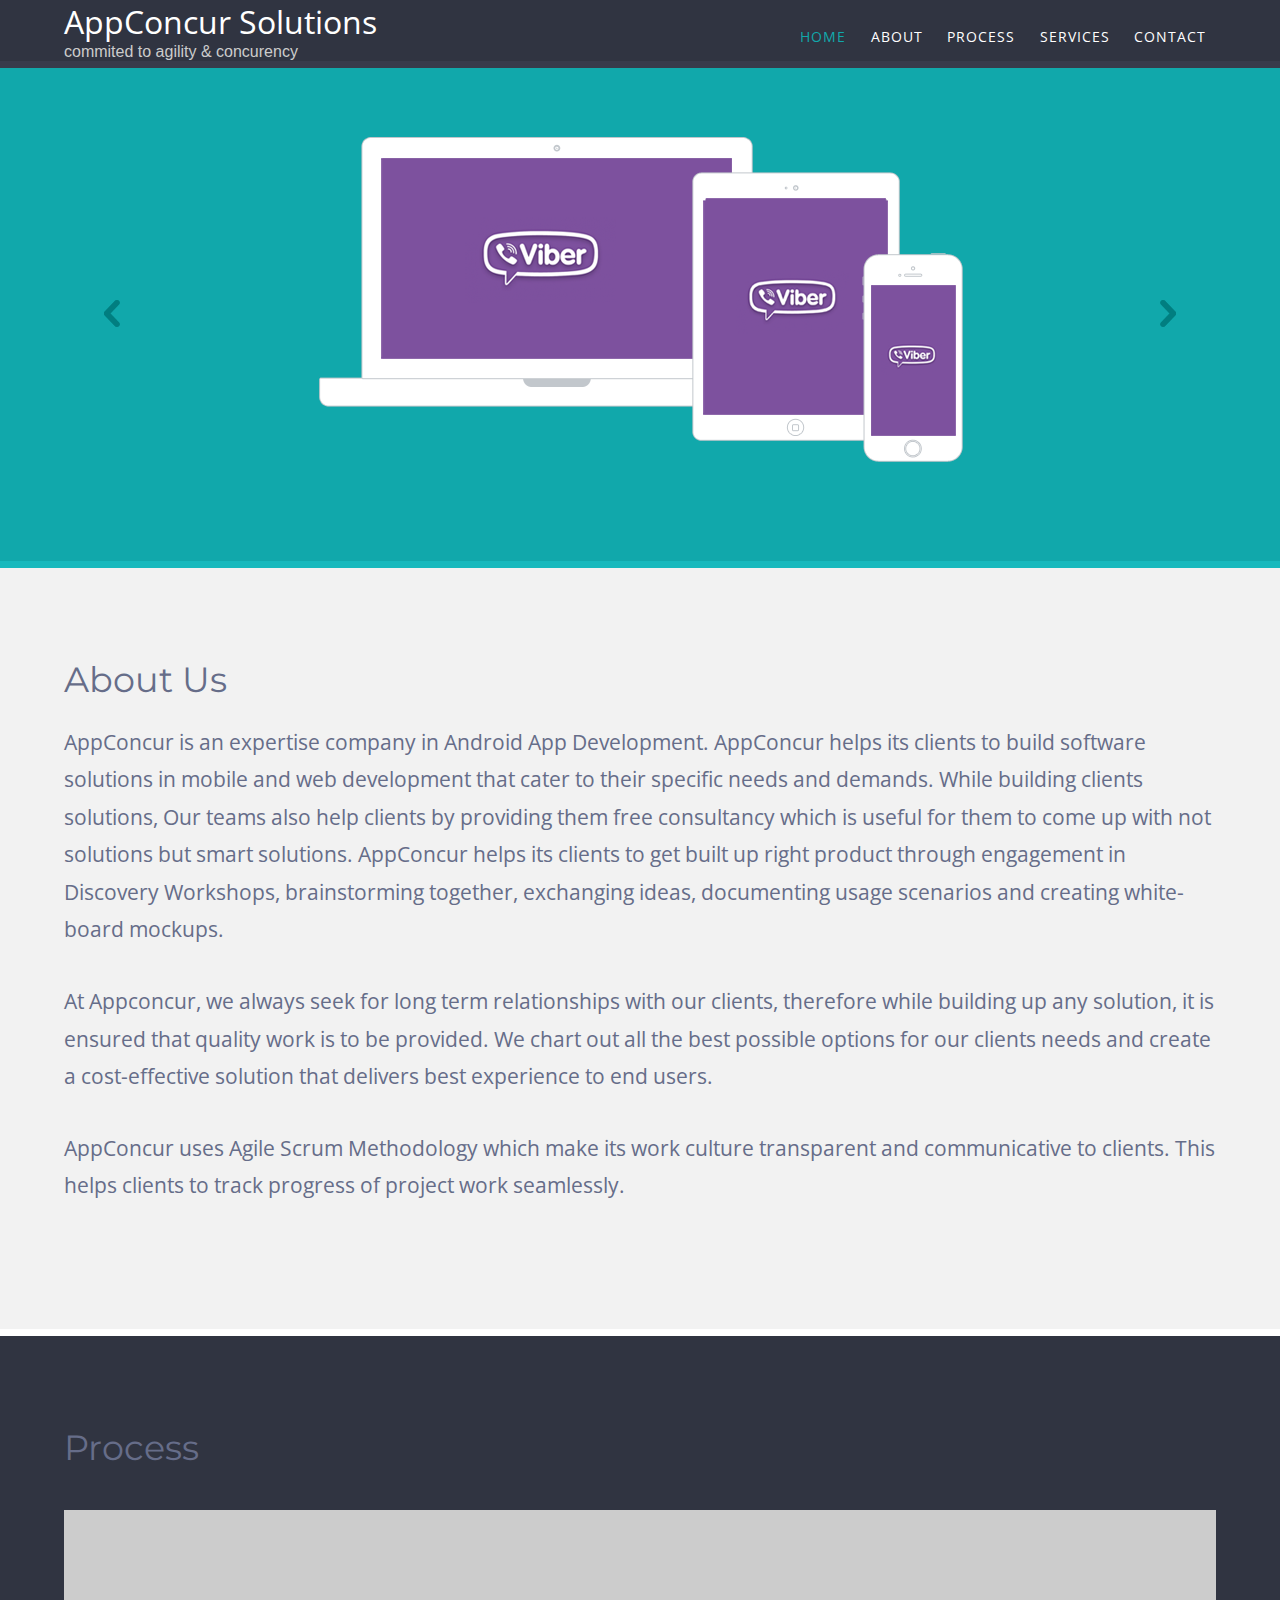
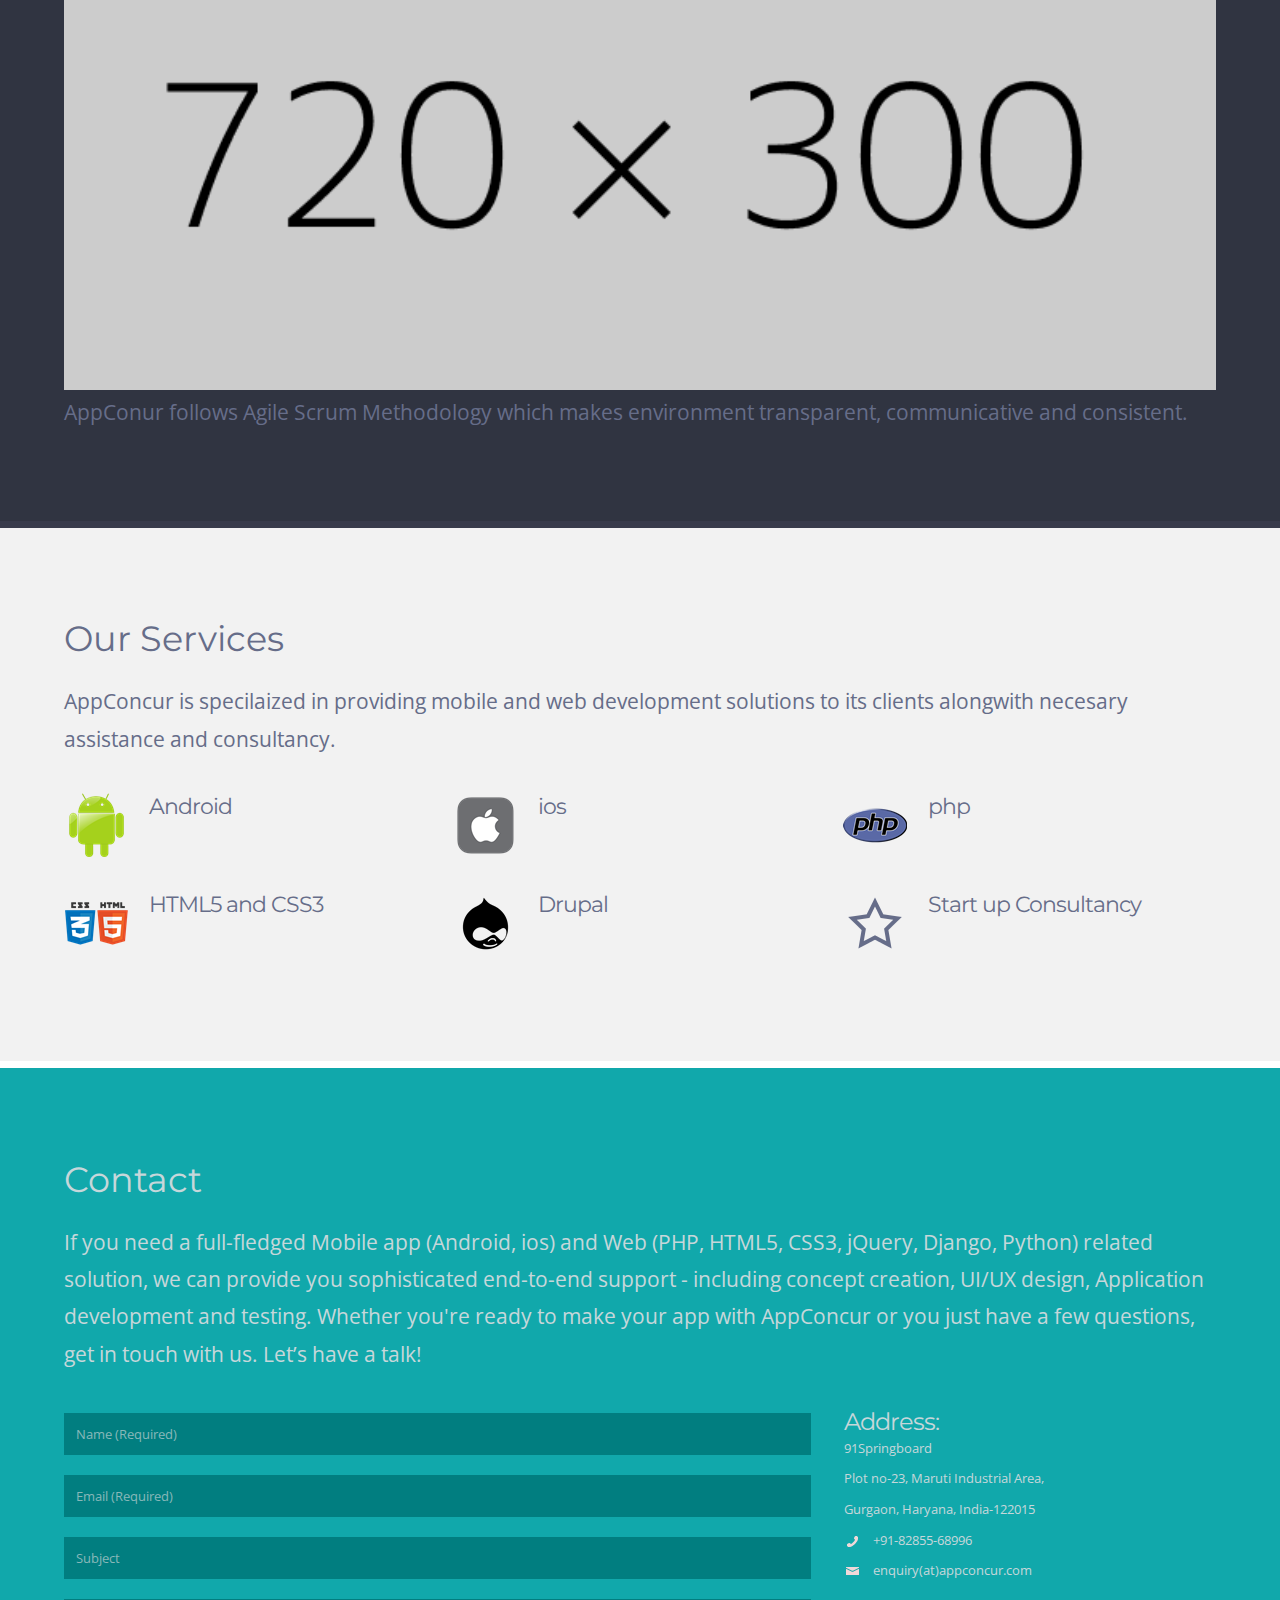
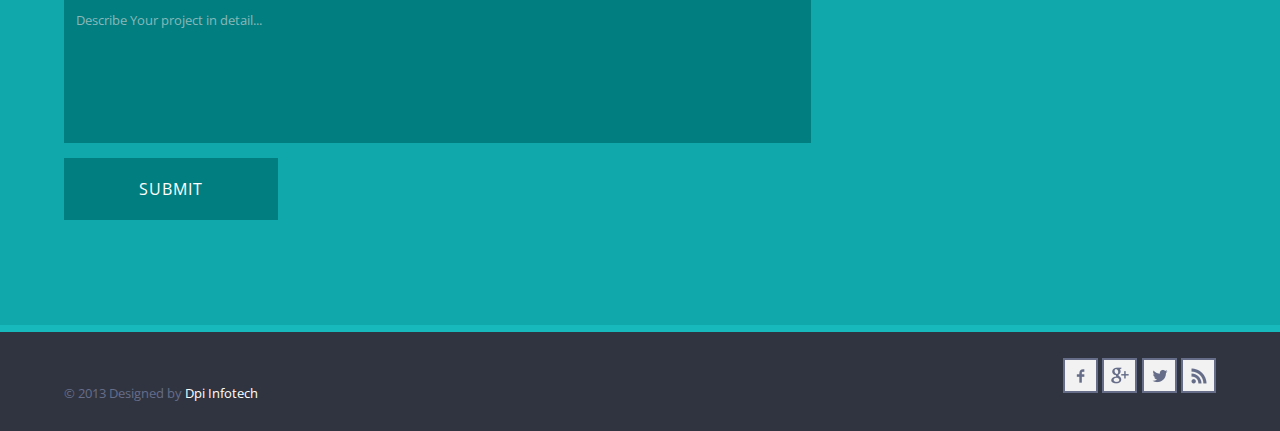
==== commit 0f9a9e57: "updated index file" ====
--- a/index.html
+++ b/index.html
@@ -41,7 +41,7 @@
 	         <div class="logo">
 				<!--<a href="index.html"><img src="images/logo.png" alt=""/></a>-->
 				<h1><a href="index.html">AppConcur Solutions</a></h1>
-				<h3 style="color:#ccc;">Commited to Agility & Concurency</h3>
+				<h3 style="color:#ccc;">commited to agility & concurency</h3>
 			 </div>
 			 <div class="cssmenu">
 				<ul id="nav">
@@ -79,12 +79,19 @@
 	   <div class="content-top section" id="section-2">
 	       <div class="wrap">
 		        <h2>About Us</h2>
-				<p>We build apps that cater to the specific demands of our clients and have our heart set to impress all. If you are looking to build an innovative new mobile app for your business, or have an original idea for your product, let our team of experienced developers and designers make your vision a reality. 
-
+				<p>
+					AppConcur is an expertise company in Android App Development. AppConcur helps its clients to build software solutions in mobile and web development that cater to their specific needs and demands.  While building clients solutions, Our teams also help clients by providing them free consultancy which is useful for them to come up with not solutions but smart solutions. AppConcur helps its clients to get built up right product through engagement in Discovery Workshops, brainstorming together, exchanging ideas, documenting usage scenarios and creating white-board mockups.  
 				</p>
-				<p>
-Our Android Mobile App Creators are well versed in developing Android Apps. We will chart out the best possible options for your needs and create a cost-effective app that delivers the best user experience for your users. </p>
-				</p>
+				<P>
+					At Appconcur, we always seek for long term relationships with our clients, therefore while building up any solution, it is ensured that quality work is to be provided. We chart out all the best possible options for our clients needs and create a cost-effective solution that delivers best experience to end users.
+				
+				</P>
+				<P>
+					AppConcur uses Agile Scrum Methodology which make its work culture transparent and communicative to clients. This helps clients to track progress of project work seamlessly. 
+				</P>
+				
+				
+				
 				<div class="clear"></div>
 			   </div>
 		    </div>
@@ -109,7 +116,7 @@
 		<div class="content-top section" id="section-4">
 		   <div class="wrap">
 		        <h2>Our Services</h2>
-				<p>AppConcur is specilaized in providing mobile and web development solutions to its clients with providing
+				<p>AppConcur is specilaized in providing mobile and web development solutions to its clients alongwith
 				necesary assistance and consultancy.
 				
 				</p>
@@ -121,7 +128,7 @@
 						</div>
 						<div class="dc-head-info">
 							<h3>Android</h3>
-							<span>Lorem ipsum dolor sit amet, consectetuer adipiscing elit, sed diam nonummy nibh euismod tincidunt ut laoreet.</span>
+							<span></span>
 						</div>
 						<div class="clear"> </div>
 					</div>
@@ -133,7 +140,7 @@
 						</div>
 						<div class="dc-head-info">
 							<h3>ios</h3>
-							<span>Lorem ipsum dolor sit amet, consectetuer adipiscing elit, sed diam nonummy nibh euismod tincidunt ut laoreet.</span>
+							<span></span>
 						</div>
 						<div class="clear"> </div>
 					</div>
@@ -145,7 +152,7 @@
 						</div>
 						<div class="dc-head-info">
 							<h3>php</h3>
-							<span>Lorem ipsum dolor sit amet, consectetuer adipiscing elit, sed diam nonummy nibh euismod tincidunt ut laoreet.</span>
+							<span></span>
 						</div>
 						<div class="clear"> </div>
 					</div>
@@ -160,7 +167,7 @@
 						</div>
 						<div class="dc-head-info">
 							<h3>HTML5 and CSS3</h3>
-							<span>Lorem ipsum dolor sit amet, consectetuer adipiscing elit, sed diam nonummy nibh euismod tincidunt ut laoreet.</span>
+							<span></span>
 						</div>
 						<div class="clear"> </div>
 					</div>
@@ -172,7 +179,7 @@
 						</div>
 						<div class="dc-head-info">
 							<h3>Drupal</h3>
-							<span>Lorem ipsum dolor sit amet, consectetuer adipiscing elit, sed diam nonummy nibh euismod tincidunt ut laoreet.</span>
+							<span></span>
 						</div>
 						<div class="clear"> </div>
 					</div>
@@ -184,13 +191,14 @@
 						</div>
 						<div class="dc-head-info">
 							<h3>Start up Consultancy</h3>
-							<span>Lorem ipsum dolor sit amet, consectetuer adipiscing elit, sed diam nonummy nibh euismod tincidunt ut laoreet.</span>
+							<span></span>
 						</div>
 						<div class="clear"> </div>
 					</div>
 				  </div>
 				<div class="clear"></div>
 			</div>
+			
 		   </div>
 		</div>
 	</div>
@@ -198,11 +206,13 @@
        <div class="footer-top">
      	  <div class="wrap">
      		<h2>Contact</h2>
-			<p>Lorem ipsum dolor sit amet, consectetuer adipiscing elit, sed diam nonummy nibh euismod tincidunt ut laoreet dolore magna aliquam erat volutpat. Ut wisi enim ad minim veniam, quis nostrud exerci tation ullamcorper suscipit lobortis nisl ut aliquip ex ea.</p>
+			<p>If you need a full-fledged Mobile app (Android, ios) and Web (PHP, HTML5, CSS3, jQuery, Django, Python) related solution, we can provide you sophisticated end-to-end support - including concept creation, UI/UX design, Application development and testing. Whether you're ready to make your app with AppConcur or you just have a few questions, get in touch with us.  
+Let’s have a talk! 
+</p>
 			<div class="section group">
 			  <div class="col span_2_of_3">
 				  <div class="contact-form">
-				  	  <form method="post" action="contact-post.html">
+				  	  <form method="post" action="#">
 					    	<div>
 					    		<input type="text" class="textbox" value="Name (Required)" onfocus="this.value = '';" onblur="if (this.value == '') {this.value = 'Name';}">
 						    	
@@ -223,24 +233,23 @@
 				<div class="col span_1_of_3">
 					<div class="company_address">
 				     	<h5>Address:</h5>
-				     	<p>Lorem ipsum dolor sit amet, consectetuer adipiscing elit, sed diam nonummy nibh euismod tincidunt ut laoreet dolore magna aliquam erat volutpat. Ut wisi enim ad minim veniam, quis nostrud exerci tation ullamcorper suscipit lobortis nisl ut aliquip ex ea commodo.</p>
+<div class="extra-wrap"> <p>91Springboard </p></div>
+<div class="extra-wrap"><p> Plot no-23, Maruti Industrial Area,  </p></div>
+<div class="extra-wrap"><p> Gurgaon, Haryana, India-122015 </p></div>
+
+
 						<ul class="list3">
-							<li>
-								<img src="images/location.png" alt=""/>
-								<div class="extra-wrap">
-								  <p>Lorem ipsum  consectetu</p>
-								</div>
-							</li>
+							
 							<li>
 								<img src="images/phone.png" alt=""/>
 								<div class="extra-wrap">
-									<p>+1 800 258 2598</p>
+									<p>+91-82855-68996</p>
 								</div>
 							</li>
 							<li>
 								<img src="images/mail.png" alt=""/>
 								<div class="extra-wrap">
-									<p>info(at)appstore.com</p>
+									<p>enquiry(at)appconcur.com</p>
 								</div>
 							</li>
 						</ul>
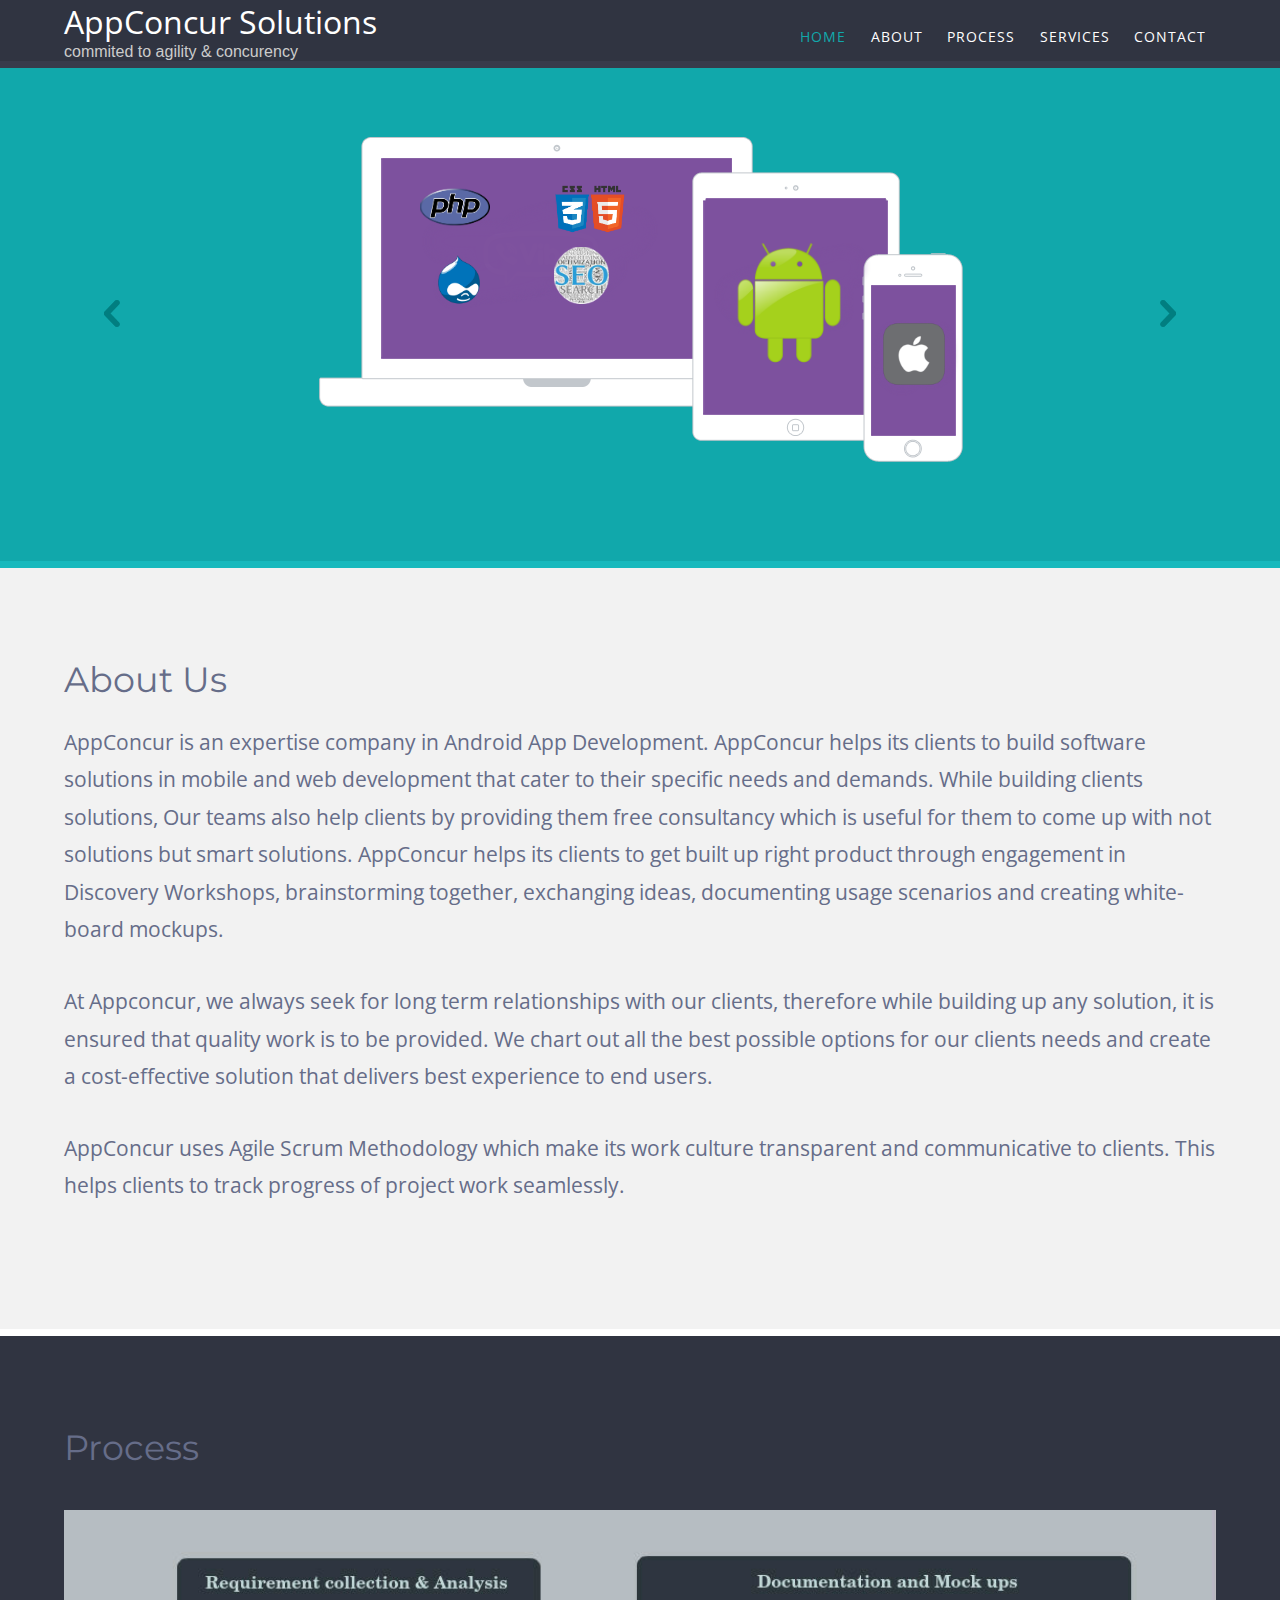
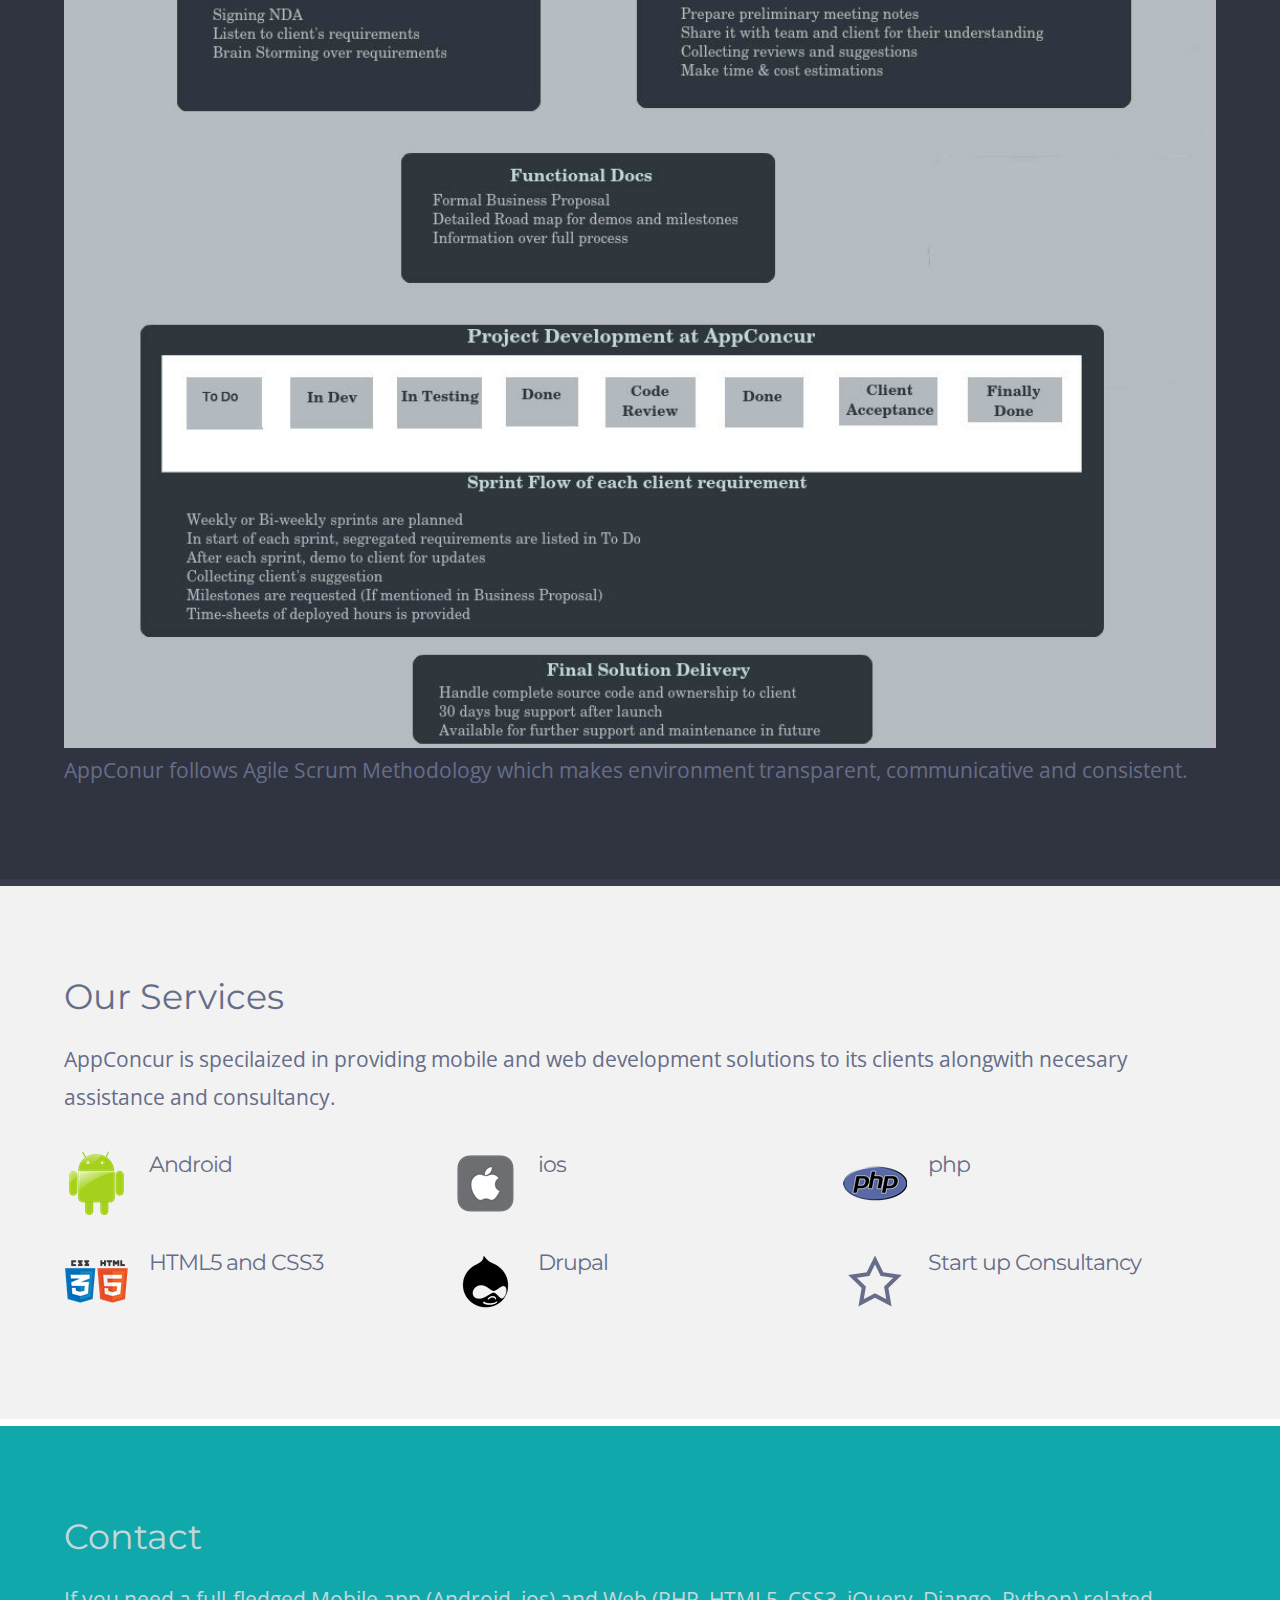
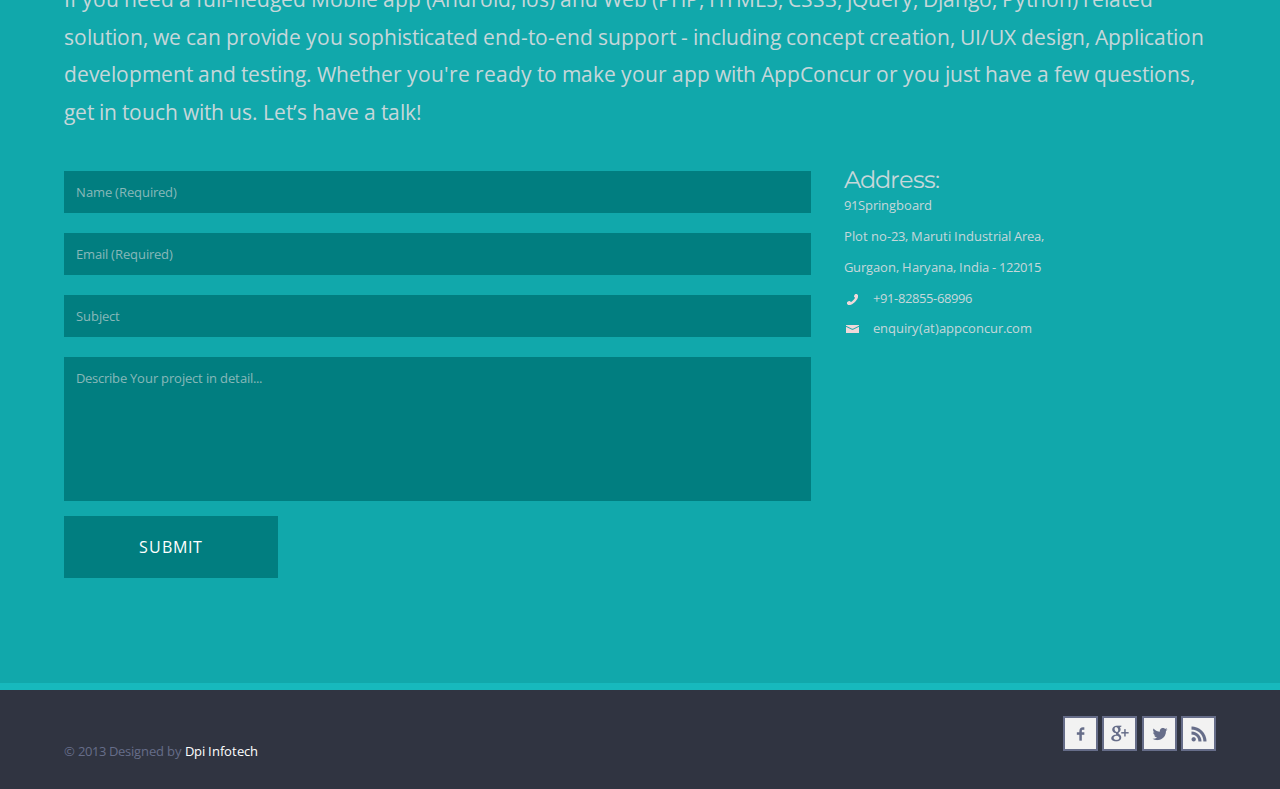
==== commit ffcaa710: "site update" ====
--- a/index.html
+++ b/index.html
@@ -1,9 +1,4 @@
-<!--A Design by W3layouts
-Author: W3layout
-Author URL: http://w3layouts.com
-License: Creative Commons Attribution 3.0 Unported
-License URL: http://creativecommons.org/licenses/by/3.0/
--->
+
 <!DOCTYPE HTML>
 <html>
 <head>
@@ -60,11 +55,11 @@
        <div class="wrap"> 		 
            <div class="wmuSlider example1">
 			   <div class="wmuSliderWrapper">
-				   <article style="position: absolute; width: 100%; opacity: 0;"> <img src="images/header-banner.png" alt=""> </article>
-				   <article style="position: relative; width: 100%; opacity: 1;"> <img src="images/header-banner1.png" alt=""> </article>
-				   <article style="position: absolute; width: 100%; opacity: 0;"> <img src="images/header-banner.png" alt=""> </article>
-				   <article style="position: absolute; width: 100%; opacity: 0;"> <img src="images/header-banner1.png" alt=""> </article>
-				   <article style="position: absolute; width: 100%; opacity: 0;"> <img src="images/header-banner.png" alt=""> </article>
+				   <article style="position: absolute; width: 100%; opacity: 0;"> <img src="images/h11.png" alt=""> </article>
+				   <article style="position: relative; width: 100%; opacity: 1;"> <img src="images/h12.png" alt=""> </article>
+				   <article style="position: absolute; width: 100%; opacity: 0;"> <img src="images/h13.png" alt=""> </article>
+				   <article style="position: absolute; width: 100%; opacity: 0;"> <img src="images/h14.png" alt=""> </article>
+				   
 				</div>
                 <a class="wmuSliderPrev">Previous</a><a class="wmuSliderNext">Next</a>
            </div>
@@ -212,7 +207,7 @@
 			<div class="section group">
 			  <div class="col span_2_of_3">
 				  <div class="contact-form">
-				  	  <form method="post" action="#">
+				  	  <form method="post" action="contact-post.php">
 					    	<div>
 					    		<input type="text" class="textbox" value="Name (Required)" onfocus="this.value = '';" onblur="if (this.value == '') {this.value = 'Name';}">
 						    	
@@ -235,7 +230,7 @@
 				     	<h5>Address:</h5>
 <div class="extra-wrap"> <p>91Springboard </p></div>
 <div class="extra-wrap"><p> Plot no-23, Maruti Industrial Area,  </p></div>
-<div class="extra-wrap"><p> Gurgaon, Haryana, India-122015 </p></div>
+<div class="extra-wrap"><p> Gurgaon, Haryana, India - 122015 </p></div>
 
 
 						<ul class="list3">
